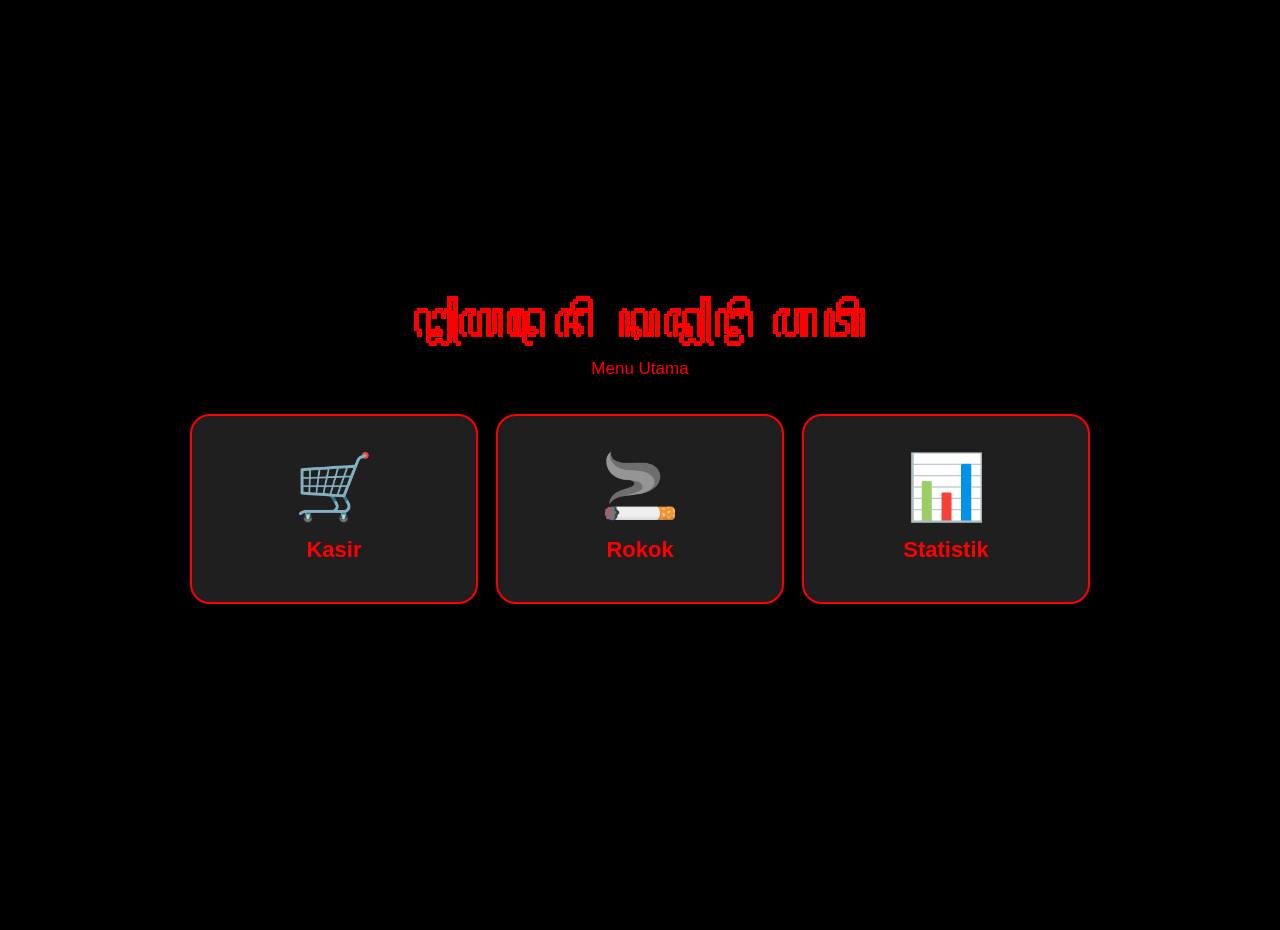
==== index.html @ 2566045c "Add files via upload" ====
<!DOCTYPE html>
<html lang="id">
<head>
    <meta charset="UTF-8">
    <meta name="viewport" content="width=device-width, initial-scale=1.0">
    <title>Beranda - Kasir Angkringan</title>
    <link rel="stylesheet" href="style.css">
</head>
<body>

<section id="homePage" class="home-page" style="display: flex;">
    <div class="home-overlay">
        <h1>ꦔ꧀ꦭꦢꦺꦤꦶ ꦏꦤ꧀ꦛꦶ ꦲꦠꦶ</h1>
        <p>Menu Utama</p>

        <div class="home-buttons">
            <button class="home-button" onclick="location.href='kasir.html'">
                <span class="home-icon">🛒</span>
                <span>Kasir</span>
            </button>

            <button class="home-button" onclick="location.href='rokok.html'">
                <span class="home-icon">🚬</span>
                <span>Rokok</span>
            </button>

            <button class="home-button" onclick="location.href='statistik.html'">
                <span class="home-icon">📊</span>
                <span>Statistik</span>
            </button>
        </div>
    </div>
</section>

</body>
</html>
---- style.css ----
* {
    box-sizing: border-box;
    margin: 0;
    padding: 0;
}

body {
    font-family: Arial, sans-serif;
    background: #000000;
    color: #ff0000;
    padding-bottom: 30px;
}

header {
    background: #000000;
    color: rgb(255, 0, 0);
    padding: 18px;
    text-align: center;
}

header h1 {
    font-size: 24px;
}

header p {
    margin-top: 5px;
    color: #ff0000;
    font-size: 14px;
}

.container {
    max-width: 1400px;
    margin: auto;
    padding: 15px;
}

.layout {
    display: grid;
    grid-template-columns: minmax(0, 1fr) 390px;
    gap: 15px;
    align-items: start;
}

.menu-area {
    min-width: 0;
}

.order-area {
    position: sticky;
    top: 15px;
    align-self: start;
    min-width: 0;
}

.order-card {
    max-height: calc(100vh - 30px);
    display: flex;
    flex-direction: column;
    overflow: hidden;
}

.order-list {
    overflow-y: auto;
    min-height: 80px;
    max-height: 38vh;
    padding-right: 3px;
}

.summary-card {
    margin-top: 15px;
}

/* MENU */
.menu-grid {
    display: grid;
    grid-template-columns: repeat(2, 1fr);
    gap: 10px;
}

.menu-button {
    border: none;
    background: #1f1f1f;
    border: 2px solid #1f1f1f;
    color: #ff0000;
    border-radius: 12px;
    padding: 15px 10px;
    min-height: 85px;
    cursor: pointer;
    transition: 0.15s;
}

.menu-button:hover {
    background: #111111;
    border-color: #ff0000;
    color: #ff0000;
}

.menu-button:hover .menu-name,
.menu-button:hover .menu-price {
    color: #ff0000;
}

.menu-button:active {
    transform: scale(0.97);
}

.menu-name {
    font-size: 16px;
    font-weight: bold;
    display: block;
}

.menu-price {
    color: #ff0000;
    display: block;
    margin-top: 7px;
}

/* PESANAN */
.order-item {
    display: flex;
    justify-content: space-between;
    align-items: center;
    border-bottom: 1px solid #ff0000;
    padding: 10px 0;
    gap: 10px;
}

.order-info {
    flex: 1;
}

.order-name {
    color: #ff0000;
    font-weight: bold;
}

.order-price {
    color: #ff0000;
    font-size: 13px;
    margin-top: 3px;
}

.quantity {
    display: flex;
    align-items: center;
    gap: 8px;
}

.quantity button {
    width: 32px;
    height: 32px;
    border: none;
    border-radius: 8px;
    cursor: pointer;
    font-size: 18px;
    background: #ff0000;
}

.quantity span {
    min-width: 20px;
    text-align: center;
    font-weight: bold;
}

.item-total {
    min-width: 85px;
    text-align: right;
    font-weight: bold;
}

.total-box {
    margin-top: 15px;
    border-top: 2px solid #ff0000;
    padding-top: 15px;
}

.total-row {
    display: flex;
    justify-content: space-between;
    margin-bottom: 10px;
}

.grand-total {
    font-size: 25px;
    font-weight: bold;
}

/* PEMBAYARAN */
.payment {
    margin-top: 15px;
}

.payment label {
    display: block;
    font-weight: bold;
    margin-bottom: 7px;
}

.payment input {
    width: 100%;
    padding: 13px;
    border: 2px solid #ff0000;
    background-color: #1f1f1f;
    border-radius: 8px;
    font-size: 18px;
    color: #ff0000;
    caret-color: #ff0000;
}

.payment input::placeholder {
    color: #666666;
}

.change {
    margin-top: 12px;
    padding: 15px;
    background: #1f1f1f;
    border-radius: 8px;
    display: flex;
    justify-content: space-between;
    font-weight: bold;
}

.change-value {
    font-size: 20px;
}

.buttons {
    display: grid;
    grid-template-columns: 1fr 1fr;
    gap: 10px;
    margin-top: 15px;
}

.btn {
    border: none;
    padding: 14px;
    border-radius: 9px;
    font-size: 16px;
    font-weight: bold;
    cursor: pointer;
}

.btn-clear {
    background: #1f1f1f;
    color: #ff0000;
}

.btn-pay {
    background: #1f1f1f;
    color: rgb(255, 0, 0);
}

.empty {
    text-align: center;
    padding: 30px 10px;
    color: #ff0000;
}

/* REKAP */
.summary {
    display: grid;
    grid-template-columns: repeat(2, 1fr);
    gap: 10px;
}

.summary-box {
    background: #1f1f1f;
    padding: 15px;
    border-radius: 8px;
}

.summary-label {
    color: #ff0000;
    font-size: 13px;
}

.summary-value {
    margin-top: 5px;
    font-weight: bold;
    font-size: 20px;
}

/* HALAMAN UTAMA & FITUR LAIN */
.home-page {
    min-height: 100vh;
    display: flex;
    align-items: center;
    justify-content: center;
    padding: 30px 20px;
    background: #000000;
}

.home-overlay {
    width: min(900px, 100%);
    text-align: center;
}

.home-overlay h1 {
    font-size: clamp(28px, 5vw, 48px);
    margin-bottom: 8px;
}

.home-overlay p {
    font-size: 17px;
    margin-bottom: 35px;
}

.home-buttons {
    display: grid;
    grid-template-columns: repeat(3, 1fr);
    gap: 18px;
}

.home-button {
    min-height: 190px;
    border: 2px solid #ff0000;
    border-radius: 20px;
    background: #1f1f1f;
    color: #ff0000;
    cursor: pointer;
    display: flex;
    flex-direction: column;
    align-items: center;
    justify-content: center;
    gap: 18px;
    font-size: 22px;
    font-weight: bold;
    transition: .2s ease;
}

.home-button:hover {
    background: #ff0000;
    color: #000000;
    transform: translateY(-5px);
    box-shadow: 0 10px 30px rgba(255, 0, 0, .25);
}

.home-icon {
    font-size: 64px;
    line-height: 1;
}

.home-nav {
    display: none;
    position: sticky;
    top: 0;
    z-index: 1000;
    padding: 8px;
    background: #000;
    border-bottom: 1px solid #ff0000;
}

.home-nav-btn {
    border: 1px solid #ff0000;
    background: #1f1f1f;
    color: #ff0000;
    padding: 8px 14px;
    border-radius: 8px;
    cursor: pointer;
    font-weight: bold;
}

.feature-page {
    min-height: 100vh;
    display: flex;
    align-items: center;
    justify-content: center;
    padding: 25px;
    background: #000;
}

.feature-card {
    width: min(600px, 100%);
    text-align: center;
    background: #1f1f1f;
    border: 2px solid #ff0000;
    border-radius: 20px;
    padding: 45px 25px;
}

.feature-icon {
    font-size: 80px;
    margin-bottom: 20px;
}

.feature-card h2 {
    font-size: 30px;
    margin-bottom: 12px;
}

.feature-card p {
    margin-bottom: 25px;
}

.feature-back {
    border: 1px solid #ff0000;
    background: #000;
    color: #ff0000;
    padding: 12px 22px;
    border-radius: 9px;
    cursor: pointer;
    font-weight: bold;
}
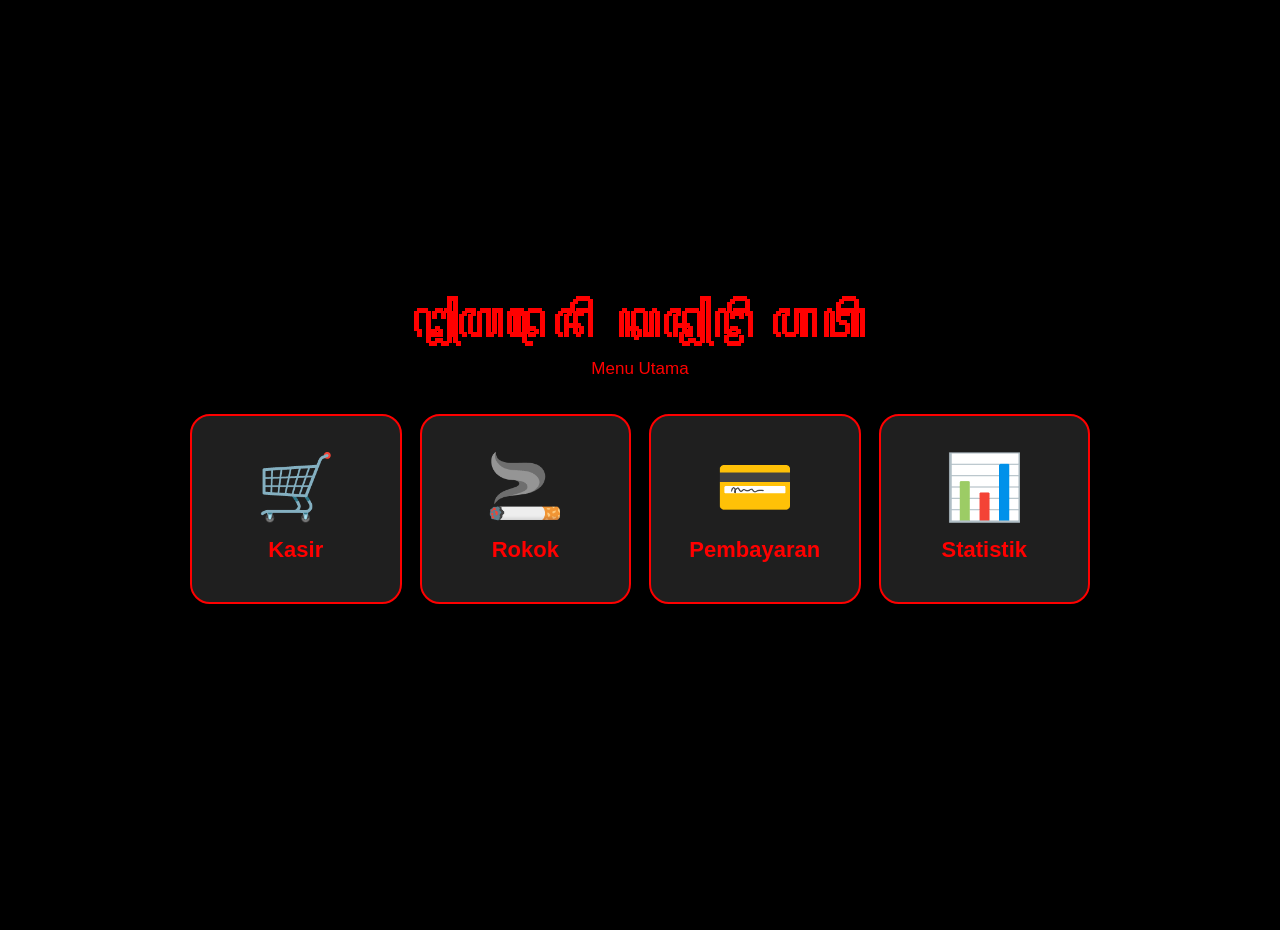
==== commit 77cbb414: "Add files via upload" ====
--- a/index.html
+++ b/index.html
@@ -24,6 +24,11 @@
                 <span>Rokok</span>
             </button>
 
+            <button class="home-button" onclick="location.href='pembayaran.html'">
+                <span class="home-icon">💳</span>
+                <span>Pembayaran</span>
+            </button>
+
             <button class="home-button" onclick="location.href='statistik.html'">
                 <span class="home-icon">📊</span>
                 <span>Statistik</span>
--- a/style.css
+++ b/style.css
@@ -212,6 +212,34 @@
     color: #666666;
 }
 
+.payment-method {
+    margin-top: 12px;
+}
+
+.payment-method label {
+    display: block;
+    font-weight: bold;
+    margin-bottom: 7px;
+    color: #ff0000;
+}
+
+.payment-method select {
+    width: 100%;
+    padding: 12px;
+    border: 2px solid #ff0000;
+    background-color: #1f1f1f;
+    border-radius: 8px;
+    font-size: 16px;
+    color: #ff0000;
+    cursor: pointer;
+    outline: none;
+}
+
+.payment-method select option {
+    background: #1f1f1f;
+    color: #ff0000;
+}
+
 .change {
     margin-top: 12px;
     padding: 15px;
@@ -228,8 +256,8 @@
 
 .buttons {
     display: grid;
-    grid-template-columns: 1fr 1fr;
-    gap: 10px;
+    grid-template-columns: 1fr 1fr 1fr;
+    gap: 8px;
     margin-top: 15px;
 }
 
@@ -247,6 +275,12 @@
     color: #ff0000;
 }
 
+.btn-confirm {
+    background: #1f1f1f;
+    color: #ff0000;
+}
+
+
 .btn-pay {
     background: #1f1f1f;
     color: rgb(255, 0, 0);
@@ -309,7 +343,7 @@
 
 .home-buttons {
     display: grid;
-    grid-template-columns: repeat(3, 1fr);
+    grid-template-columns: repeat(auto-fit, minmax(180px, 1fr));
     gap: 18px;
 }
 
@@ -402,4 +436,54 @@
     border-radius: 9px;
     cursor: pointer;
     font-weight: bold;
+}
+
+/* ==================================================
+   TAMPILAN KHUSUS HP (MOBILE RESPONSIVE)
+   ================================================== */
+@media (max-width: 768px) {
+    .container {
+        padding: 10px;
+    }
+
+    /* Ubah layout menjadi 1 kolom vertikal */
+    .layout {
+        grid-template-columns: 1fr;
+        gap: 20px;
+    }
+
+    /* Matikan sticky di HP agar pesanan tidak menutupi menu saat di-scroll */
+    .order-area {
+        position: static;
+        width: 100%;
+    }
+
+    /* Lepas pembatasan tinggi layar penuh */
+    .order-card {
+        max-height: none;
+    }
+
+    /* Atur tinggi maksimal daftar pesanan agar tidak terlalu panjang */
+    .order-list {
+        max-height: 220px;
+    }
+
+    /* Sesuaikan ukuran tombol menu untuk HP */
+    .menu-grid {
+        grid-template-columns: repeat(2, 1fr);
+        gap: 8px;
+    }
+
+    .menu-button {
+        min-height: 70px;
+        padding: 10px 6px;
+    }
+
+    .menu-name {
+        font-size: 14px;
+    }
+
+    .menu-price {
+        font-size: 13px;
+    }
 }
